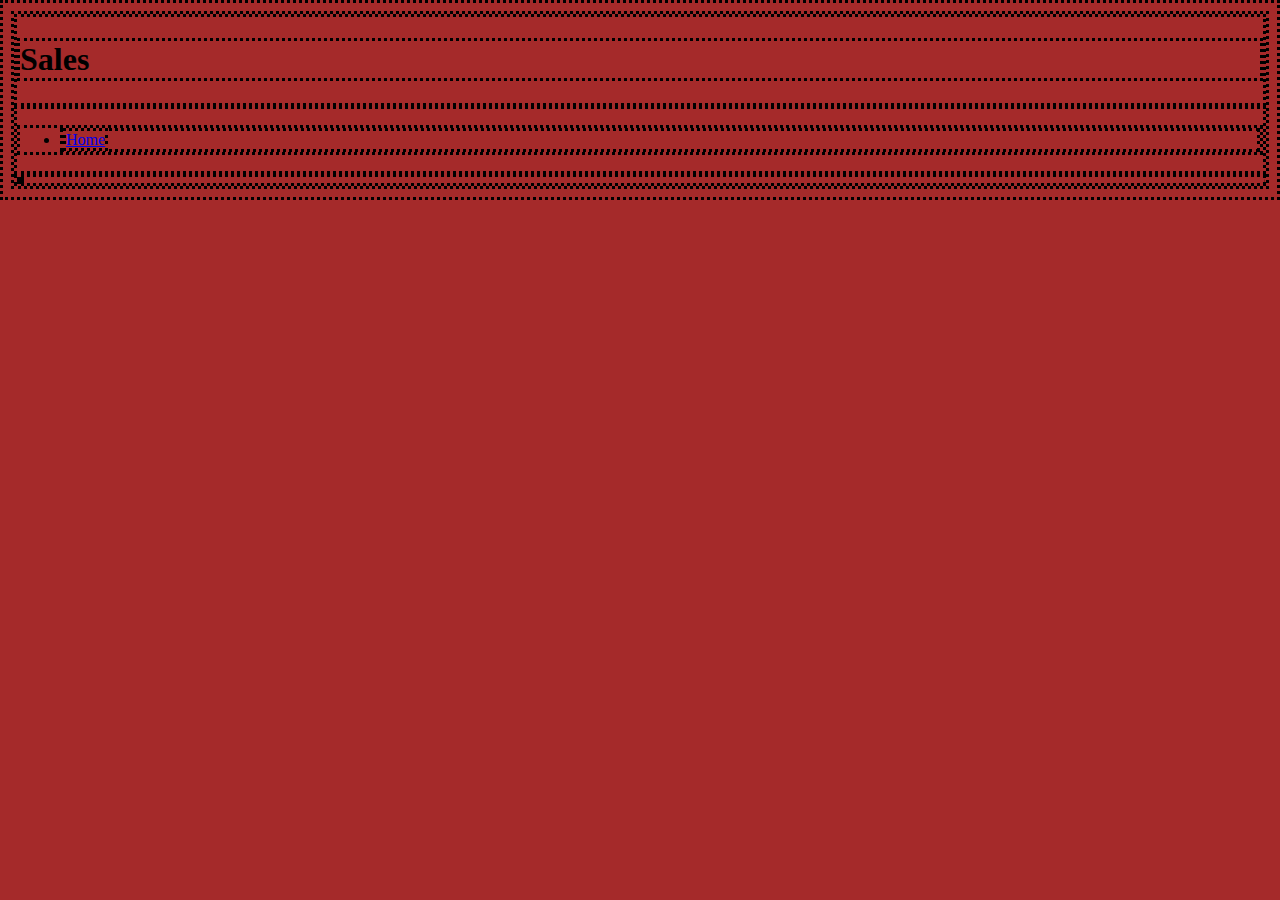
==== sales.html @ 441dcd86 "setup to start tabledom and list pop rework" ====
<!DOCTYPE html>
<html>
<head>
    <meta charset="utf-8" />
    <meta http-equiv="X-UA-Compatible" content="IE=edge">
    <title>Sales Page</title>
    <meta name="viewport" content="width=device-width, initial-scale=1">
    <link rel="stylesheet" type="text/css" media="screen" href="style2.css" />
    
</head>
<body>
    
<header>
    <h1>Sales</h1>
</header>
<nav>
    <ul>
        <li><a href="index.html">Home</a></li>
    </ul>
</nav>
<section id="secId">

<table id="theTable">

</table>



</section>

    
<script src="app.js"></script>
</body>
</html>
---- style2.css ----
*{
    background-color: brown;
   border: 3px dotted #000;
}
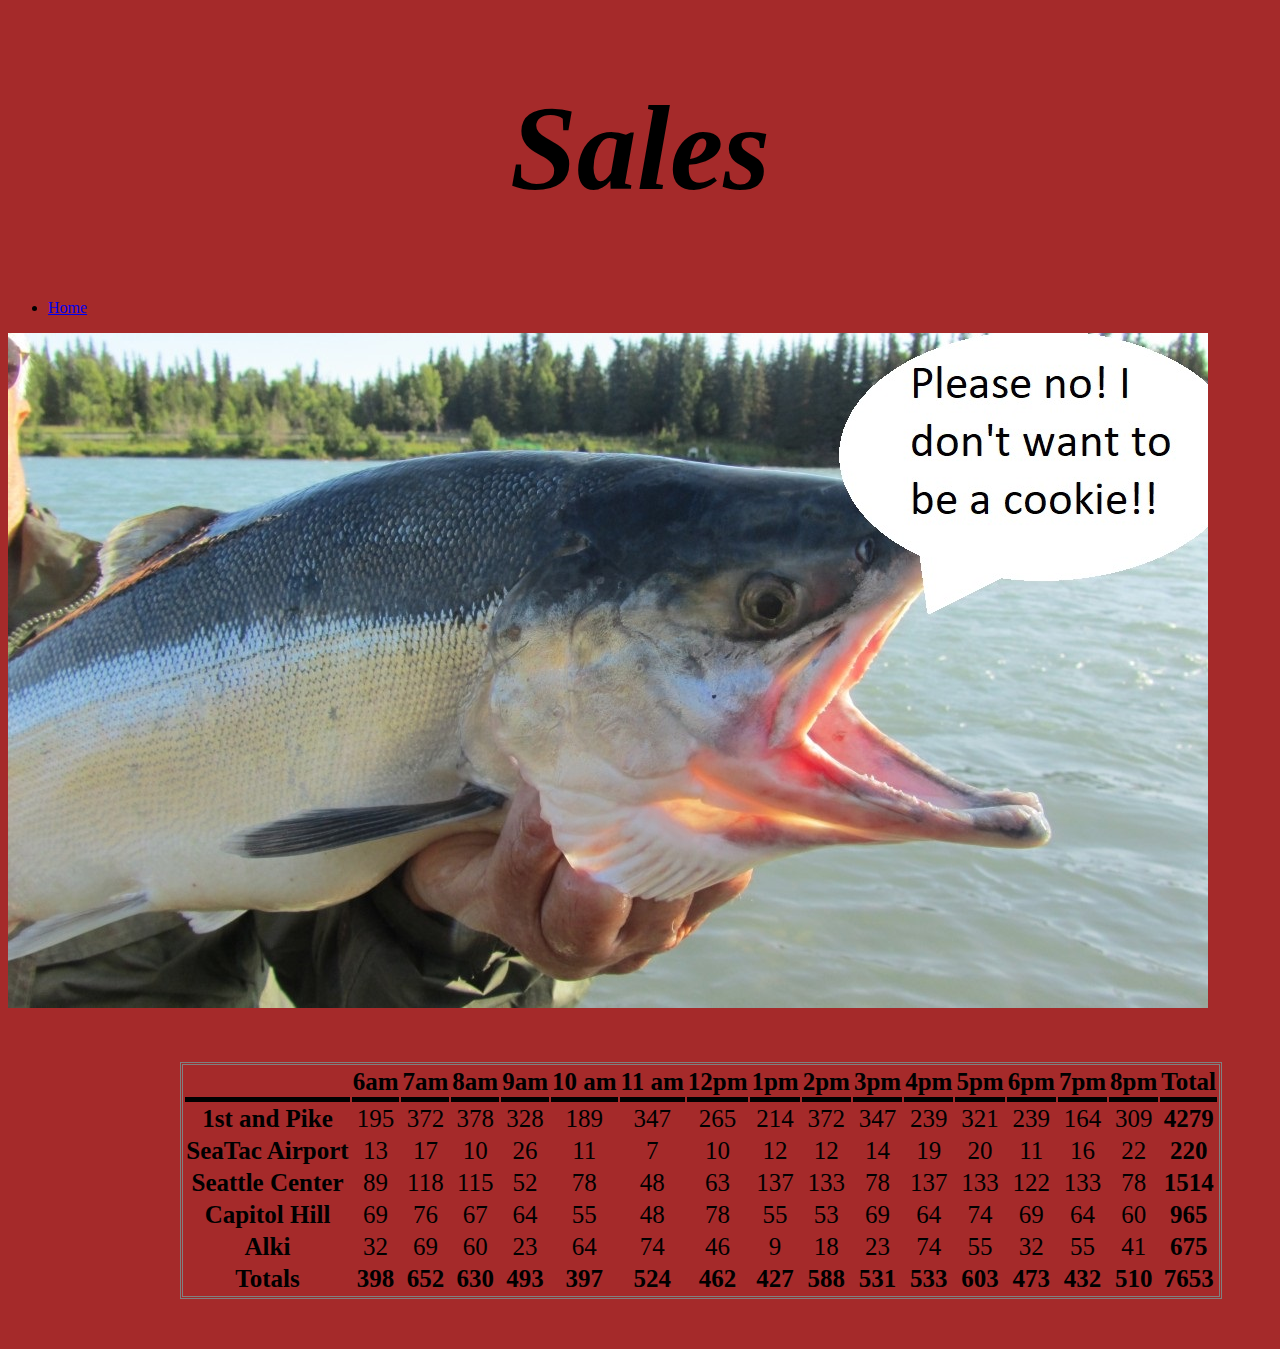
==== commit b4ad4719: "final touches for lab 7" ====
--- a/sales.html
+++ b/sales.html
@@ -19,7 +19,7 @@
     </ul>
 </nav>
 <section id="secId">
-
+<img src="pics/salmonplzno.jpg">
 <table id="theTable">
 
 </table>
--- a/style2.css
+++ b/style2.css
@@ -1,4 +1,25 @@
 *{
     background-color: brown;
-   border: 3px dotted #000;
+   /*border: 3px dotted #000;*/
 }
+
+h1{
+    text-align: center;
+    font-size: 120px;
+    font-style: italic;
+}
+table{
+    float: right;
+    margin: 50px;
+    text-align: center;
+    font-size: 25px;
+    border-style: double;
+}
+thead *{
+    border-bottom: solid;
+    border-width: 5px;
+
+}
+
+
+
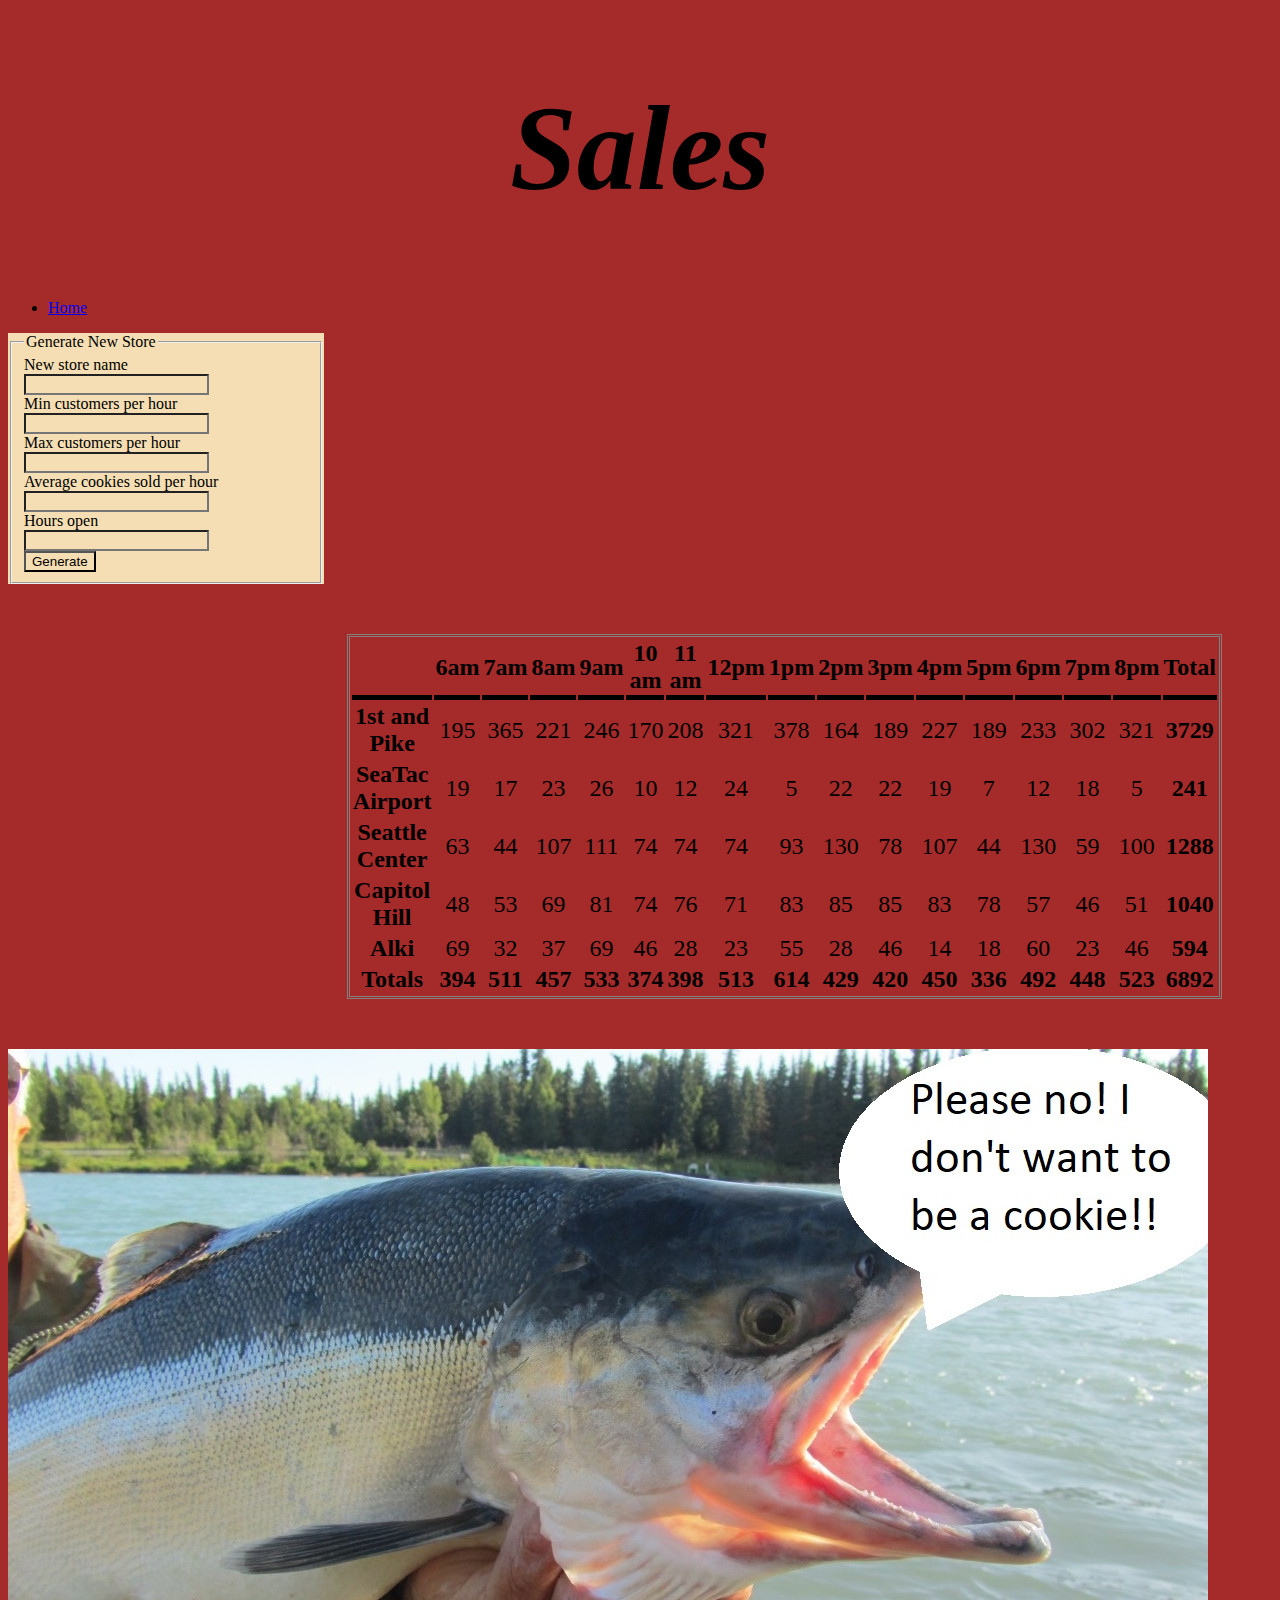
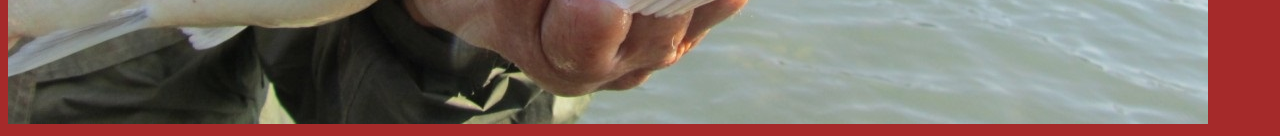
==== commit e7094208: "form made styling updated" ====
--- a/sales.html
+++ b/sales.html
@@ -19,15 +19,40 @@
     </ul>
 </nav>
 <section id="secId">
-<img src="pics/salmonplzno.jpg">
-<table id="theTable">
+<form>
+    <fieldset>
+        <legend>Generate New Store</legend>
+        <label for="store-name">New store name</label>    
+        <input name="store-name" type="text" />
+
+        <label for="store-min">Min customers per hour</label>    
+        <input name="store-min" type="number" />
+
+        <label for="store-max">Max customers per hour</label>    
+        <input name="store-max" type="number" />
+
+        <label for="store-avg">Average cookies sold per hour</label>    
+        <input name="store-avg" type="number" />
+
+        <label for="store-hours">Hours open</label>    
+        <input name="store-hours" type="number" />
+    
+        <button type="submit"> Generate </button>
+        
+    
+    
+    </fieldset>
+</form>
+
+
+    <table id="theTable">
 
 </table>
 
 
 
 </section>
-
+<img src="pics/salmonplzno.jpg">
     
 <script src="app.js"></script>
 </body>
--- a/style2.css
+++ b/style2.css
@@ -9,10 +9,11 @@
     font-style: italic;
 }
 table{
+    width: 66%;
     float: right;
     margin: 50px;
     text-align: center;
-    font-size: 25px;
+    font-size: 24px;
     border-style: double;
 }
 thead *{
@@ -20,6 +21,15 @@
     border-width: 5px;
 
 }
+form{
+   float: left;
+    width: 25%;
+    background-color: wheat;
+}
+form *{
+    display: block;
+    text-align: left;
+    background-color: wheat;
+}
 
 
-
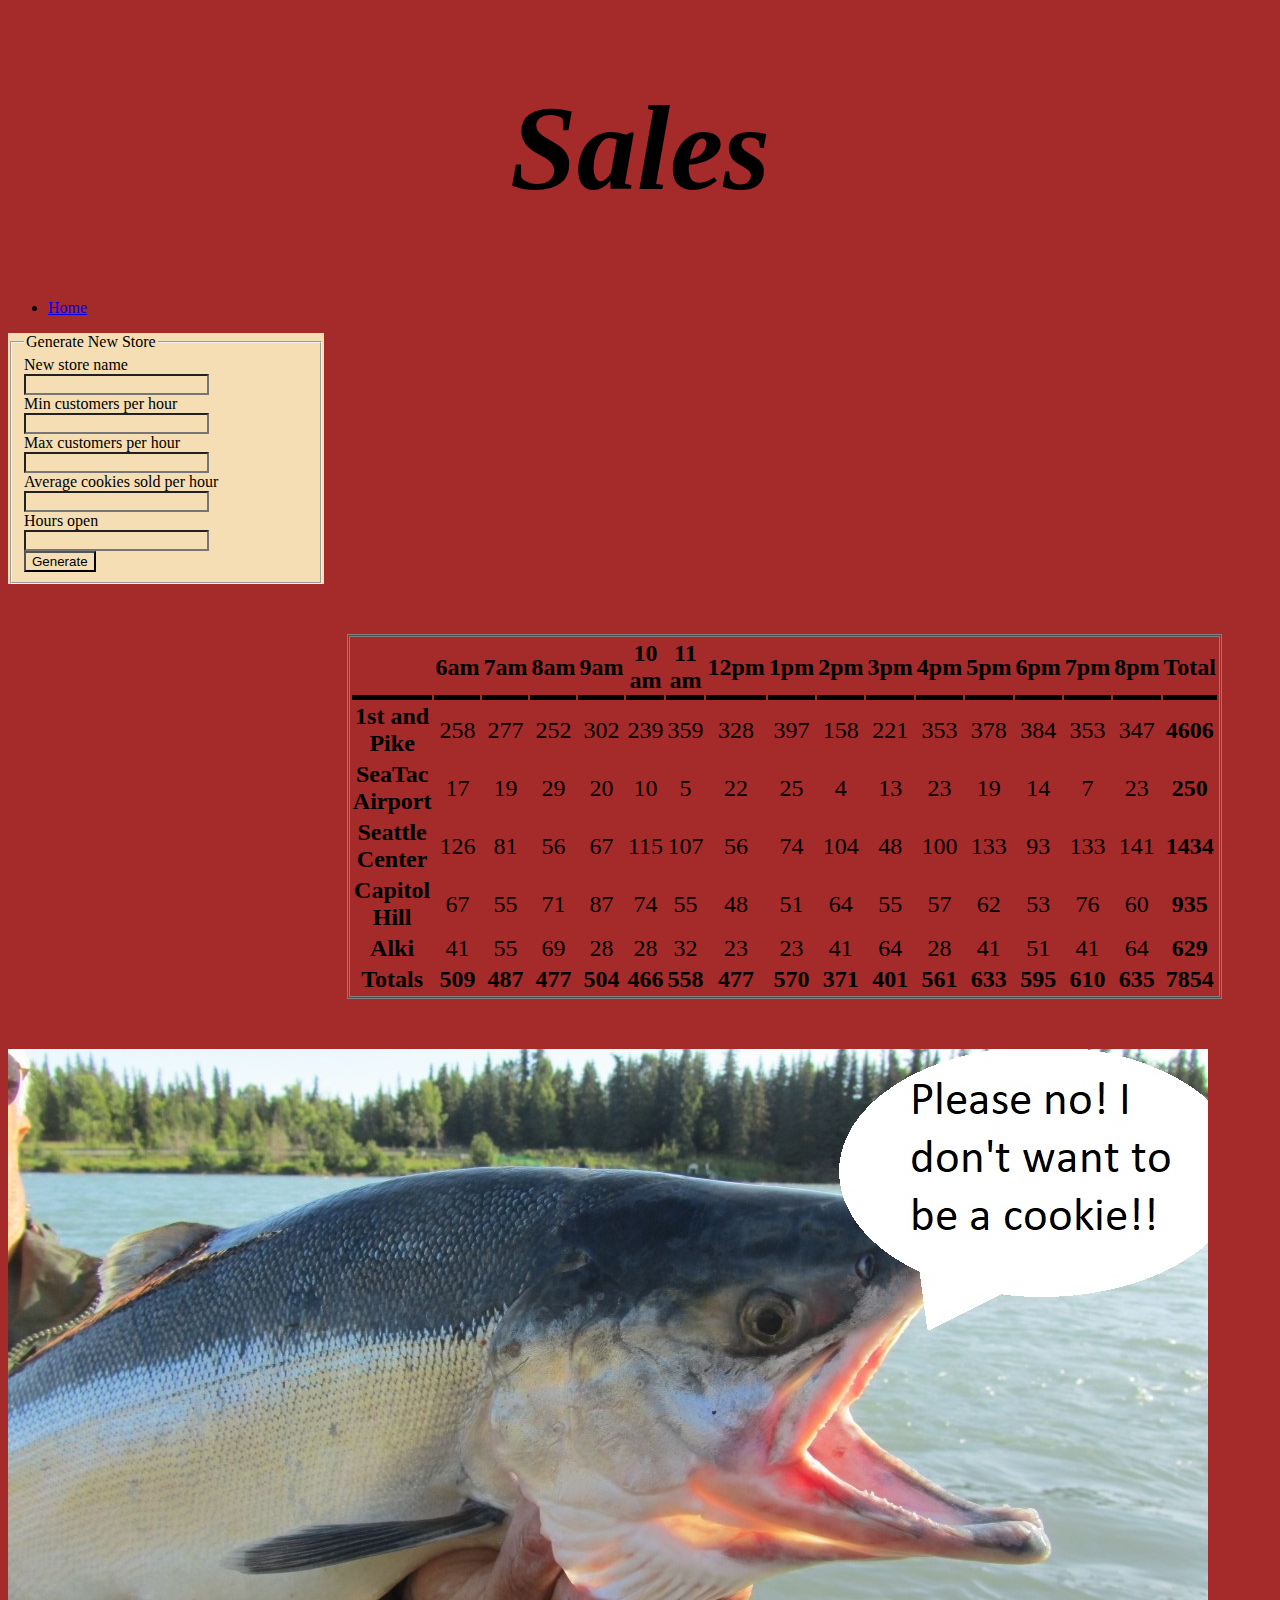
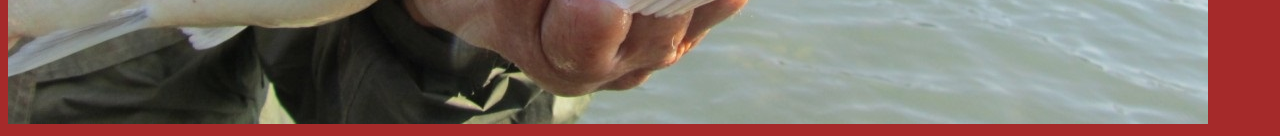
==== commit a44a0bae: "finished form to table with updating" ====
--- a/sales.html
+++ b/sales.html
@@ -19,7 +19,7 @@
     </ul>
 </nav>
 <section id="secId">
-<form>
+<form id="makeStoreForm">
     <fieldset>
         <legend>Generate New Store</legend>
         <label for="store-name">New store name</label>    
@@ -32,7 +32,7 @@
         <input name="store-max" type="number" />
 
         <label for="store-avg">Average cookies sold per hour</label>    
-        <input name="store-avg" type="number" />
+        <input name="store-avg" type="text" />
 
         <label for="store-hours">Hours open</label>    
         <input name="store-hours" type="number" />
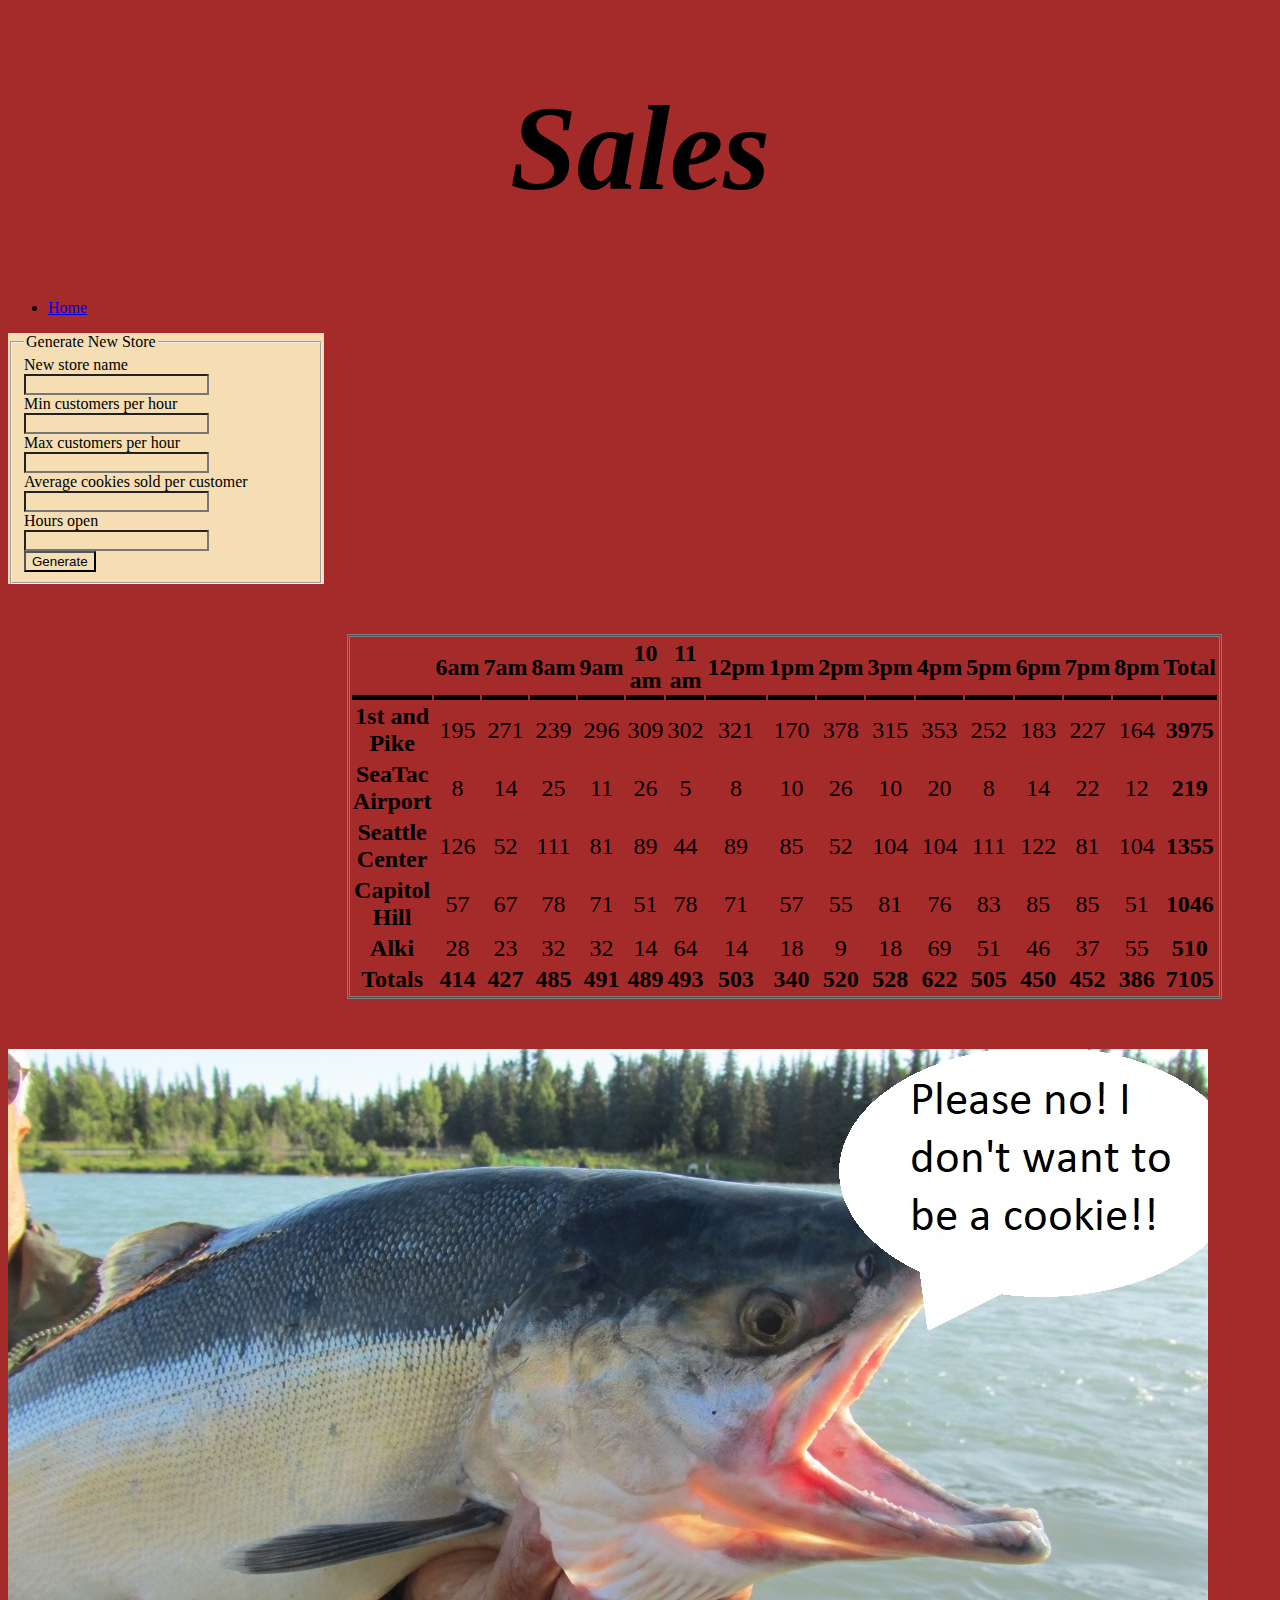
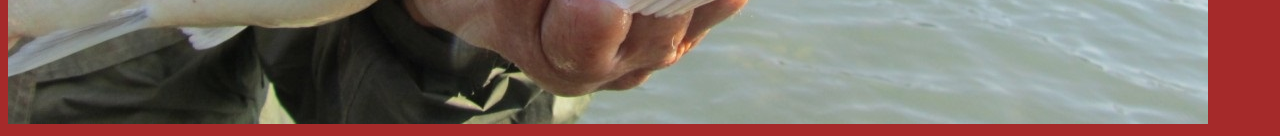
==== commit f52f7baf: "fixed randomn num geenerator again" ====
--- a/sales.html
+++ b/sales.html
@@ -31,7 +31,7 @@
         <label for="store-max">Max customers per hour</label>    
         <input name="store-max" type="number" />
 
-        <label for="store-avg">Average cookies sold per hour</label>    
+        <label for="store-avg">Average cookies sold per customer</label>    
         <input name="store-avg" type="text" />
 
         <label for="store-hours">Hours open</label>    
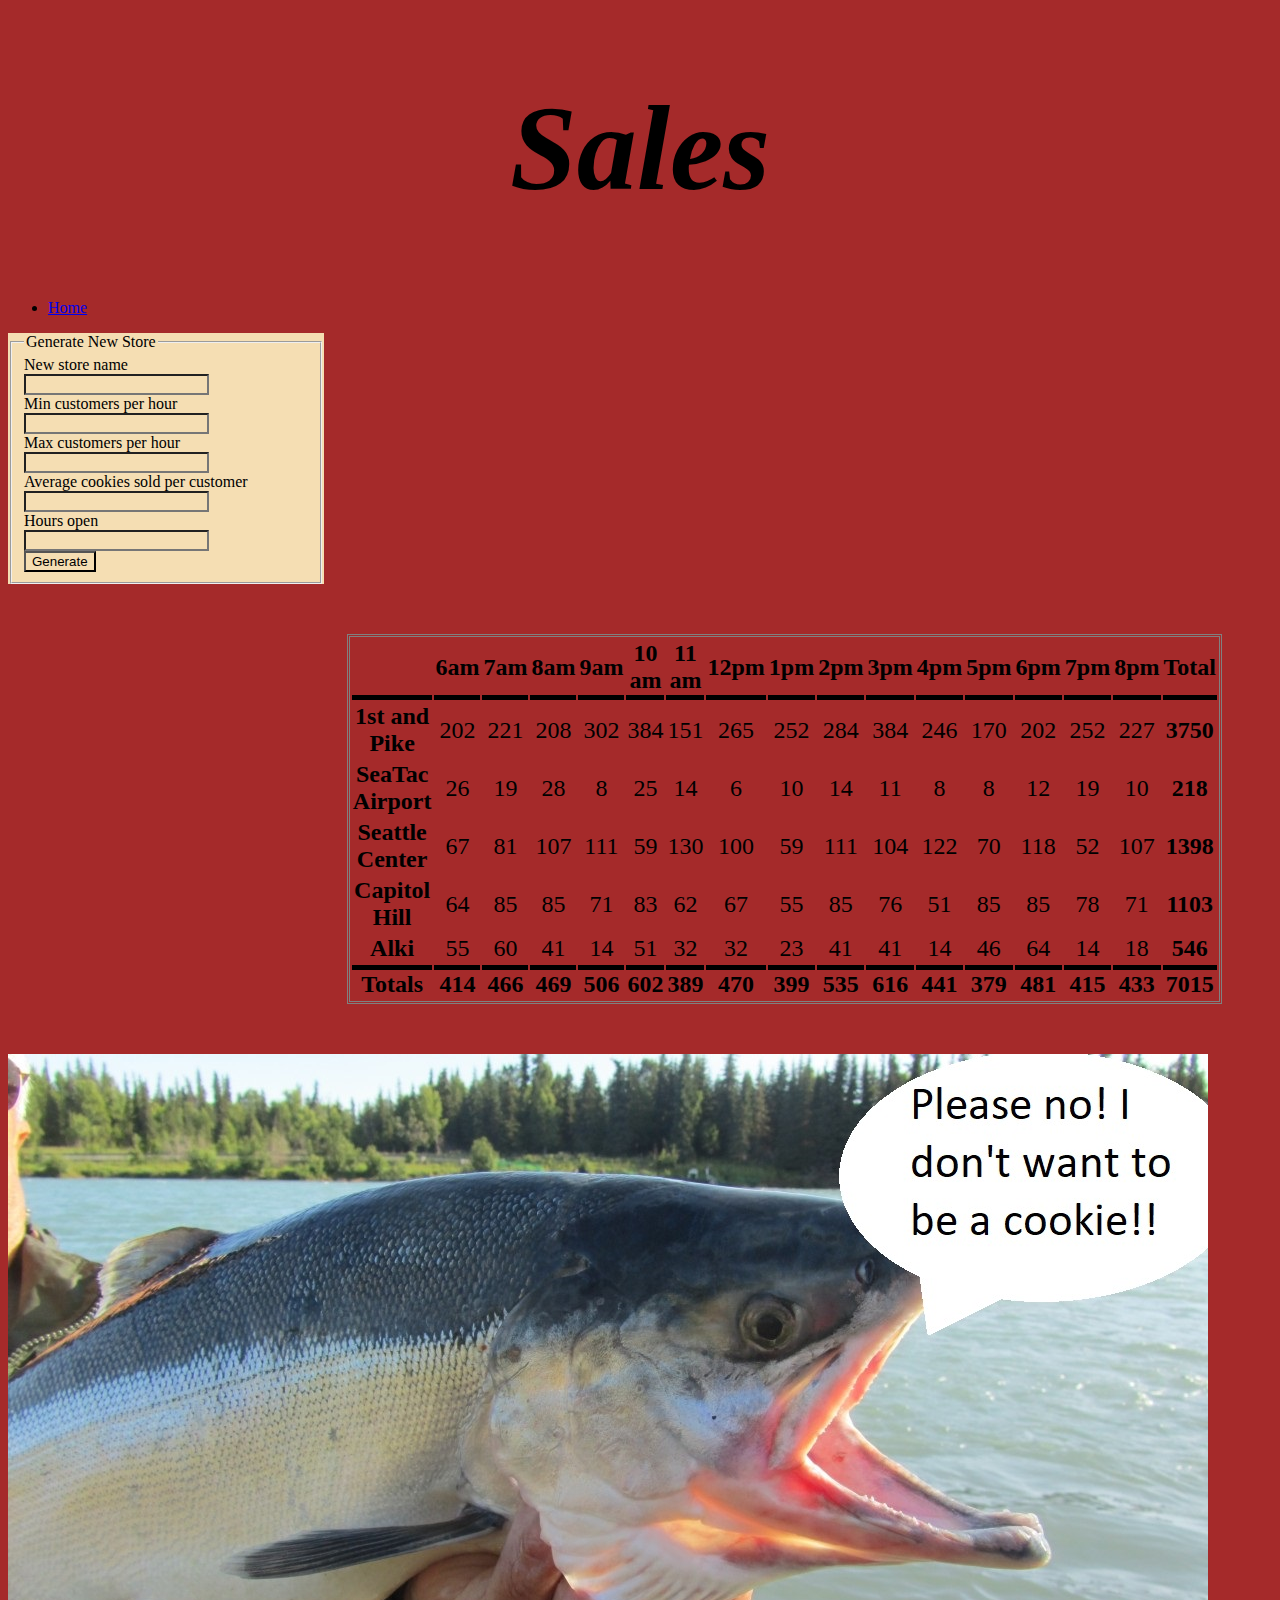
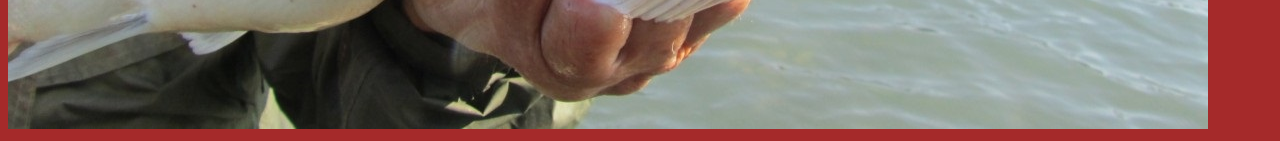
==== commit aedf7c9e: "minor css work" ====
--- a/sales.html
+++ b/sales.html
@@ -52,7 +52,7 @@
 
 
 </section>
-<img src="pics/salmonplzno.jpg">
+<img src="pics/salmonplzno.jpg" alt="salmon begging for life">
     
 <script src="app.js"></script>
 </body>
--- a/style2.css
+++ b/style2.css
@@ -1,6 +1,6 @@
 *{
     background-color: brown;
-   /*border: 3px dotted #000;*/
+    /*border: 3px dotted #000;*/
 }
 
 h1{
@@ -31,5 +31,16 @@
     text-align: left;
     background-color: wheat;
 }
+tfoot *{
+    border-top: solid;
+    border-width: 5px;
+    border-collapse: collapse;
+}
+tfoot{
+    border-collapse: collapse;
+}
+#mainPic{
+    width: 960px;
+}
 
 
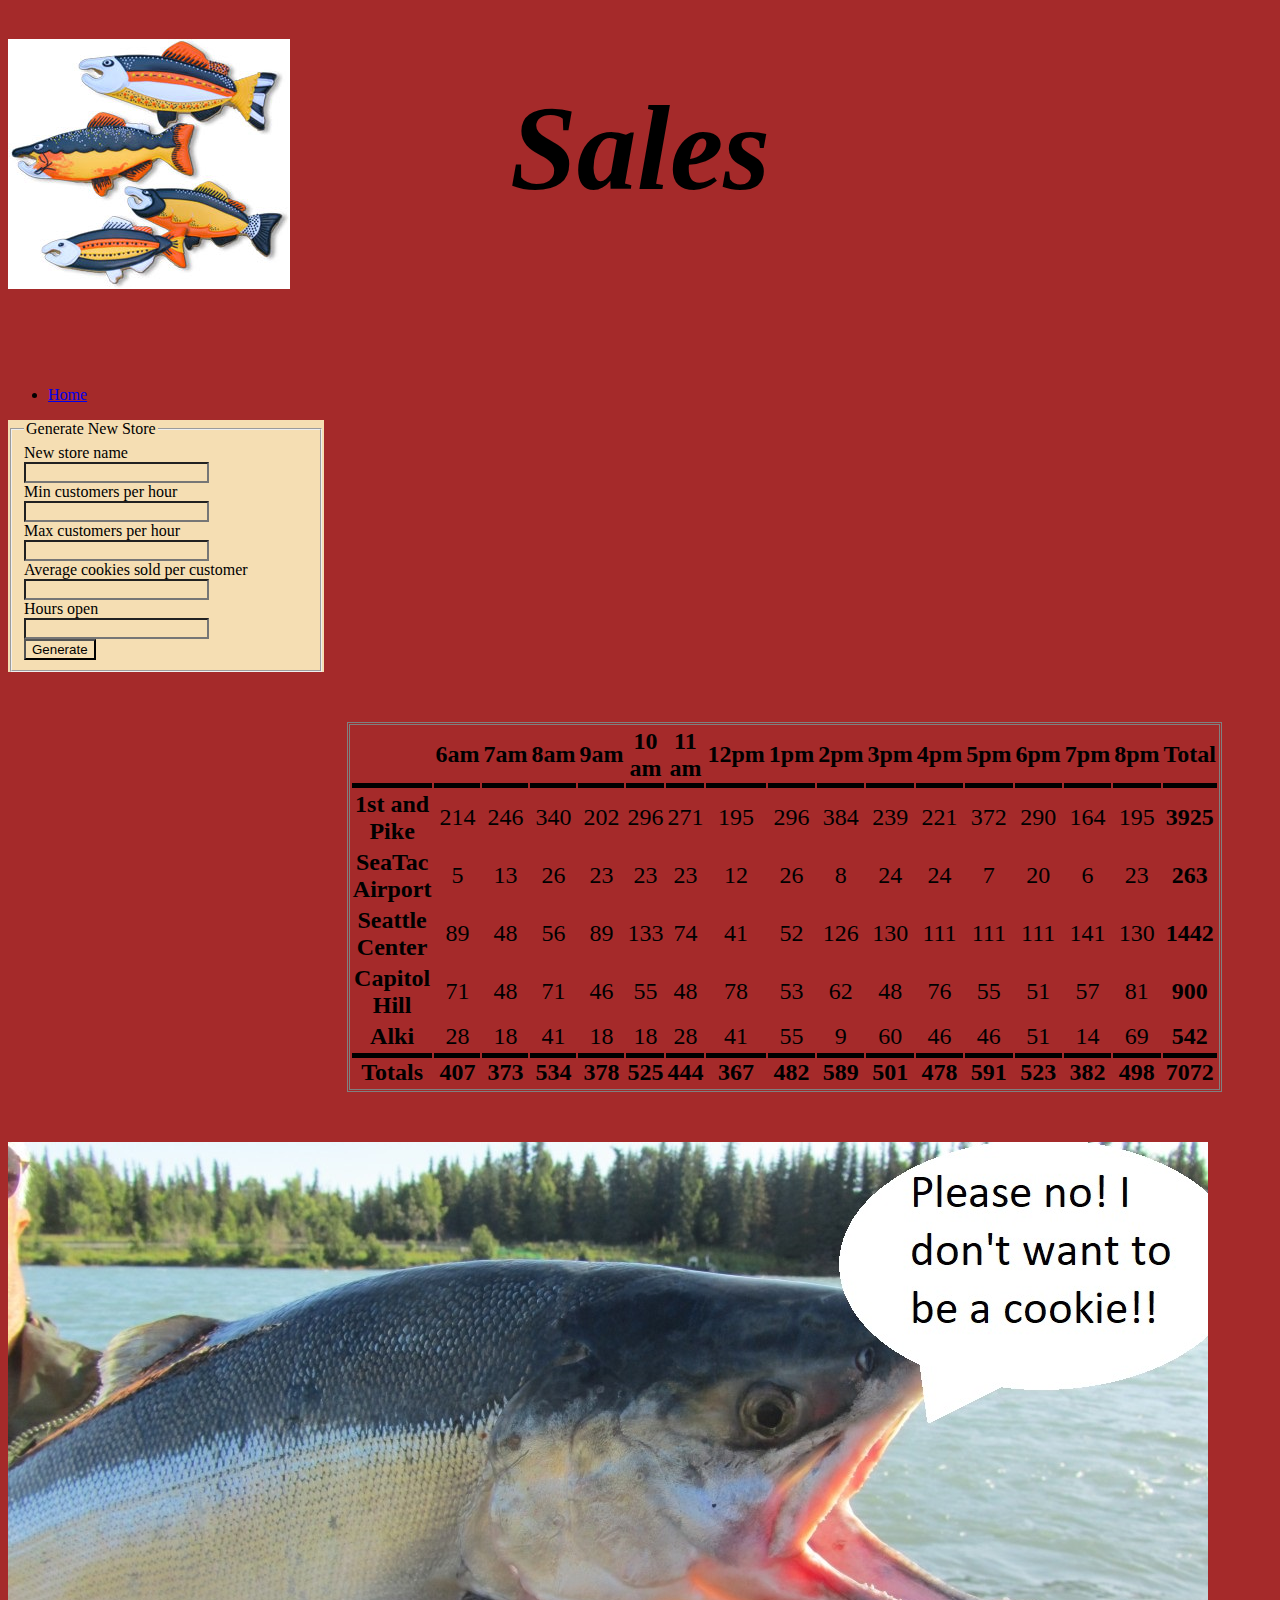
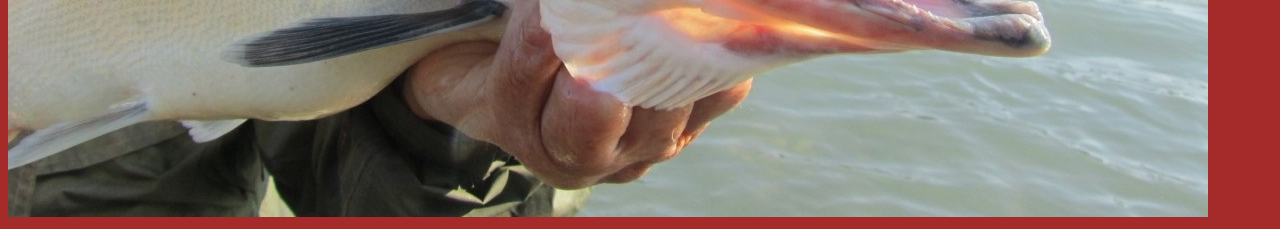
==== commit 64f2b03f: "added last photo to sales page and ready for submisssion" ====
--- a/sales.html
+++ b/sales.html
@@ -12,6 +12,7 @@
     
 <header>
     <h1>Sales</h1>
+    <img src="pics/fish.jpg" alt="school of salmon">
 </header>
 <nav>
     <ul>
--- a/style2.css
+++ b/style2.css
@@ -1,6 +1,6 @@
 *{
     background-color: brown;
-    /*border: 3px dotted #000;*/
+    /* border: 3px dotted #000; */
 }
 
 h1{
@@ -42,5 +42,10 @@
 #mainPic{
     width: 960px;
 }
-
-
+header img{
+    position: relative;
+    top: -260px;
+}
+header{
+    height: 290px;
+}
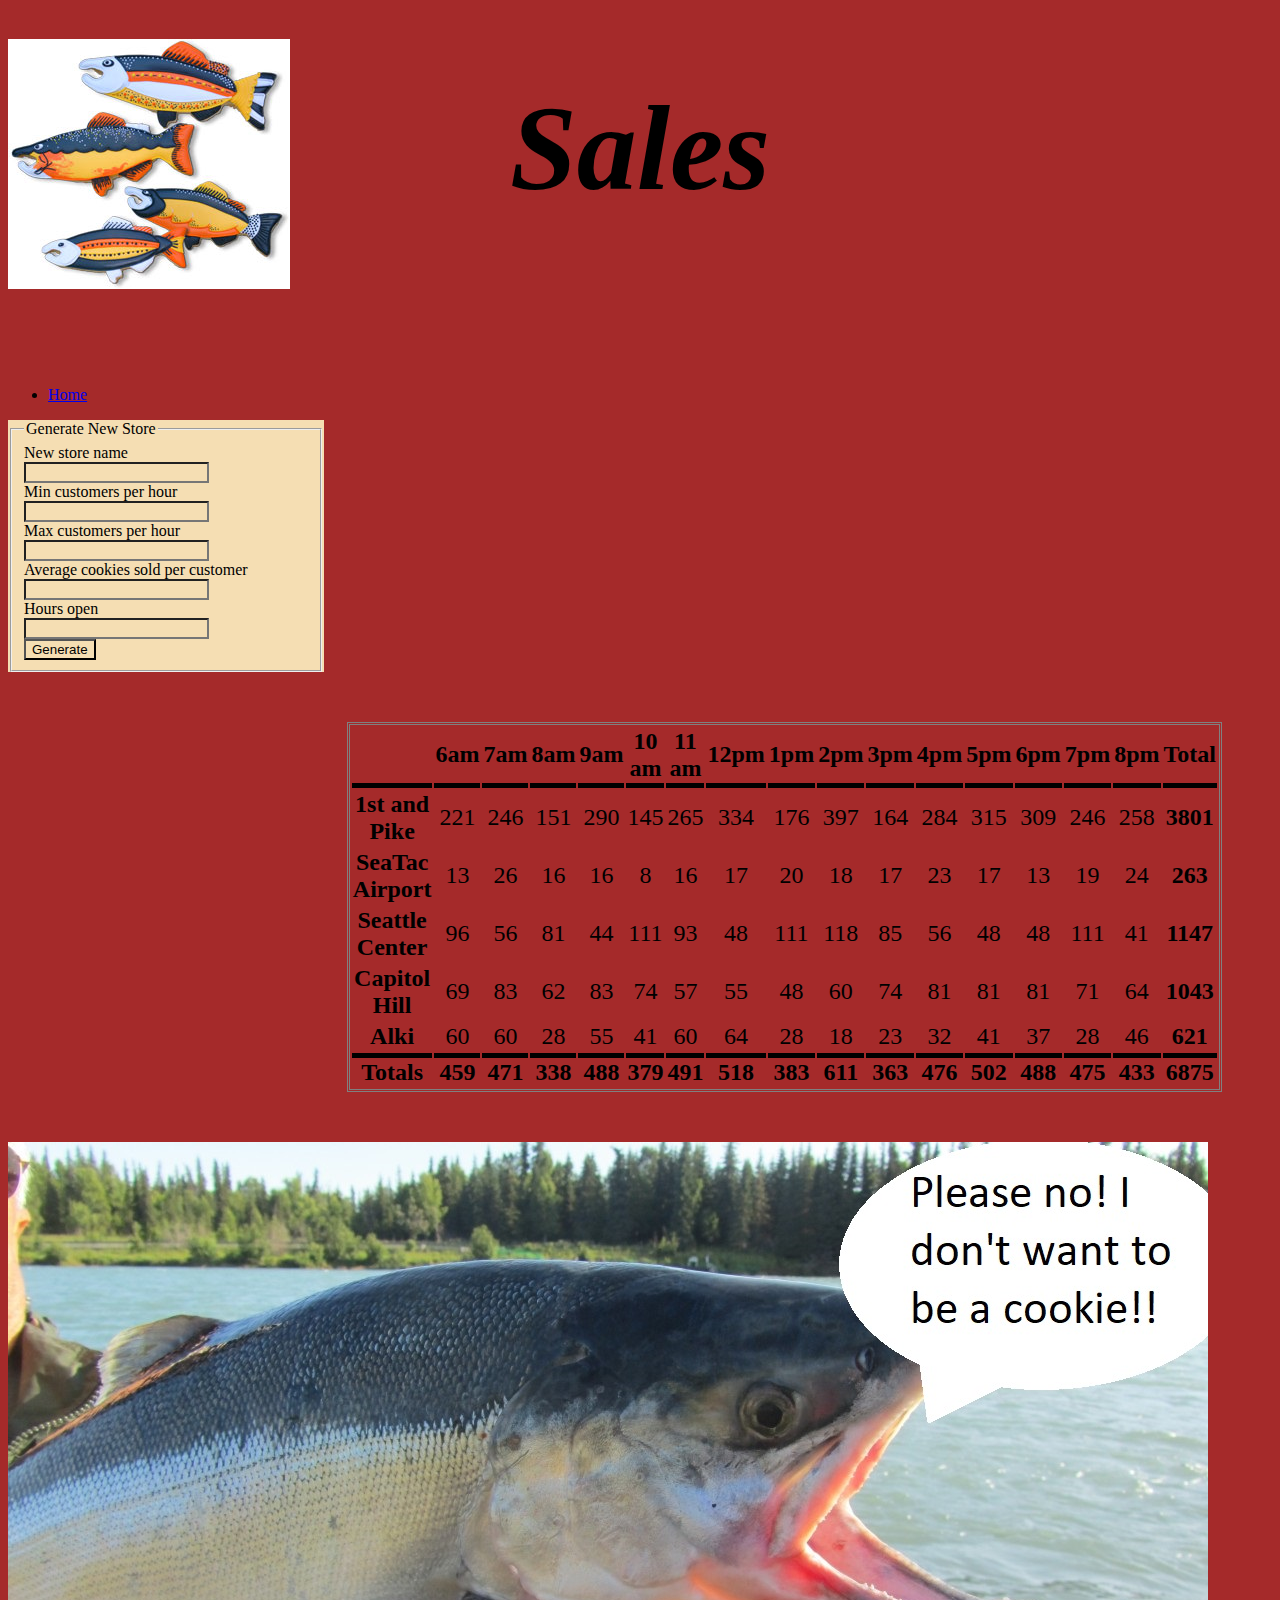
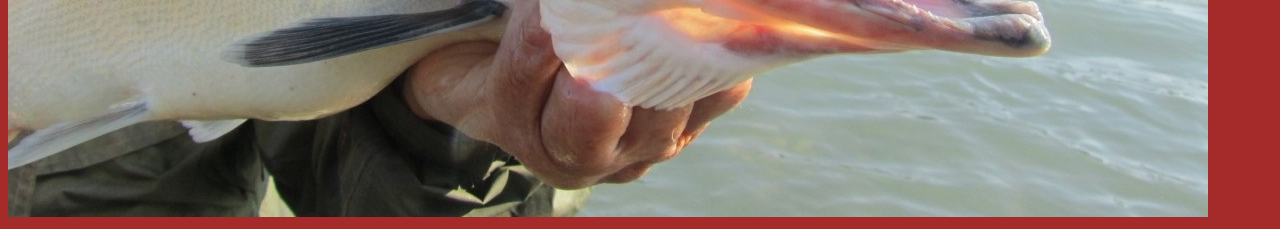
==== commit 0c058c19: "quick fix" ====
--- a/sales.html
+++ b/sales.html
@@ -10,9 +10,9 @@
 </head>
 <body>
     
-<header>
+<header id="headerId">
     <h1>Sales</h1>
-    <img src="pics/fish.jpg" alt="school of salmon">
+    <img src="pics/fish.jpg" alt="school of salmon" id="picId">
 </header>
 <nav>
     <ul>
--- a/style2.css
+++ b/style2.css
@@ -42,10 +42,10 @@
 #mainPic{
     width: 960px;
 }
-header img{
+#picId{
     position: relative;
     top: -260px;
 }
-header{
+#headerId{
     height: 290px;
 }
